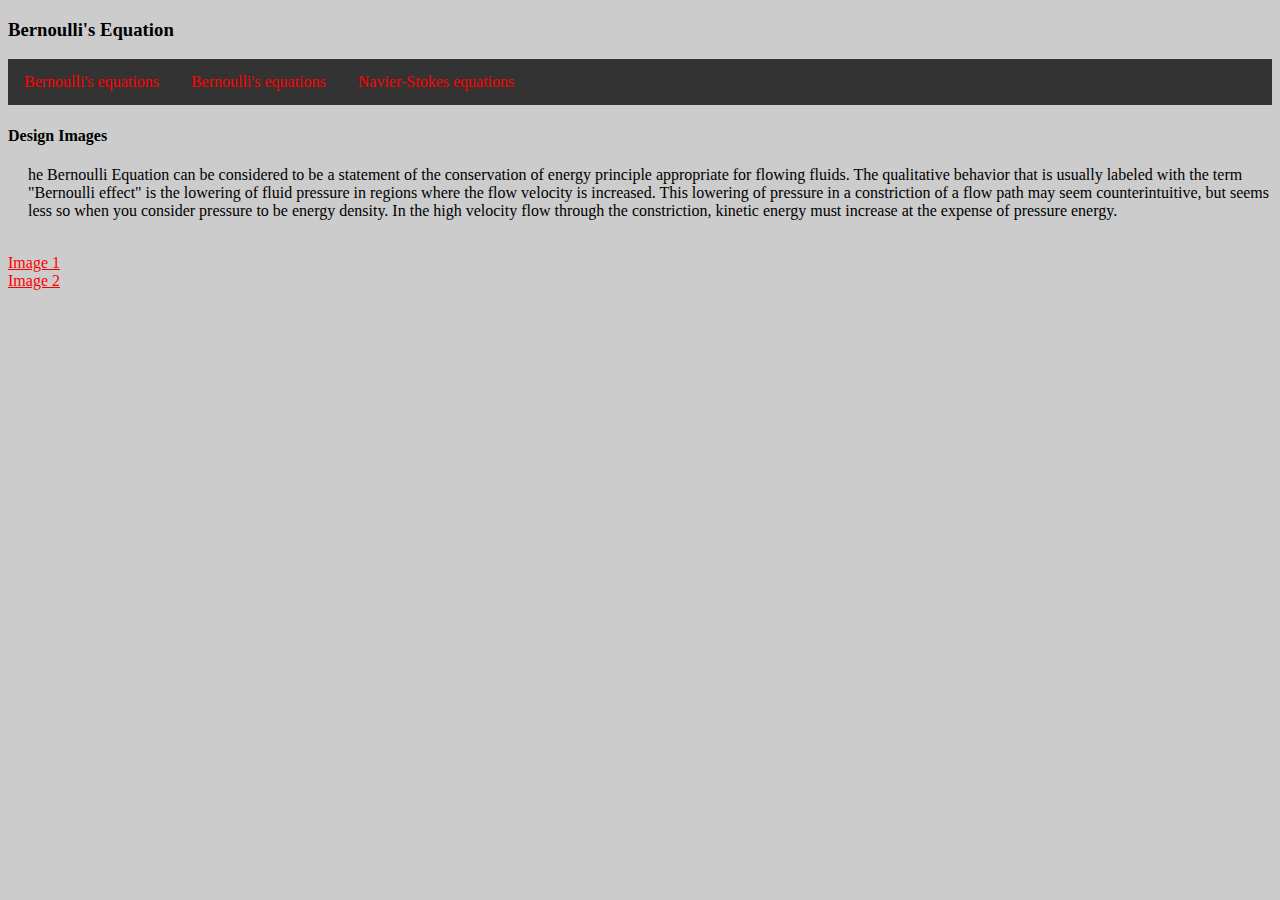
==== subpage1.html @ f667354a "Update subpage1.html" ====
<!DOCTYPE html>
<html>
<head>
<link rel="stylesheet" type="text/css" href="mystyle.css">
<title>CSCI ASSIGNMENT 12</title>
</head>
<body>
<h3>Bernoulli's Equation</h3>
<ul>
<li><a href=index>Bernoulli's equations</a></li>
<li><a href=subpage1>Bernoulli's equations</a></li>
<li><a href=subpage2>Navier-Stokes equations</a></li>
</ul>
<h4>Design Images</h4>
  <p>he Bernoulli Equation can be considered to be a statement of the conservation of energy principle 
    appropriate for flowing fluids. The qualitative behavior that is usually labeled with the term "Bernoulli effect" 
    is the lowering of fluid pressure in regions where the flow velocity is increased. 
    This lowering of pressure in a constriction of a flow path may seem counterintuitive, but seems less so 
    when you consider pressure to be energy density. In the high velocity flow through the constriction, 
    kinetic energy must increase at the expense of pressure energy.</p>
  
<br><a href="fuselagerendering1.jpg" target="_blank">Image 1</a><br>
<a href="crosssectional.jpg" target="_blank">Image 2</a>
<img="Bernoil.gif" alt="Bernoullis" width"200" height="200">
</body>
</html>
---- mystyle.css ----
body 
{background-color: #ccc;}

.center {
  border: 3px solid gray;
  text-align: center;
  font-family: "Times New Roman", Times, serif;
} 

p {color: black;
  margin-left: 20px;
  font-family: "Times New Roman", Times, serif;
}

ul {
    list-style-type: none;
    margin: 0;
    padding: 0;
    overflow: hidden;
    background-color: #333;
}

li {
    float: left;
}

li a {
    display: block;
    color: white;
    text-align: center;
    padding: 14px 16px;
    text-decoration: none;
}

li a:hover {
    background-color: #111;
}
 
.classy {
  float:right;
}

a:link {
    color: red;
}

/* visited link */
a:visited {
    color: white;
}

/* mouse over link */
a:hover {
    color: maroon;
}

/* selected link */
a:active {
    color: blue;
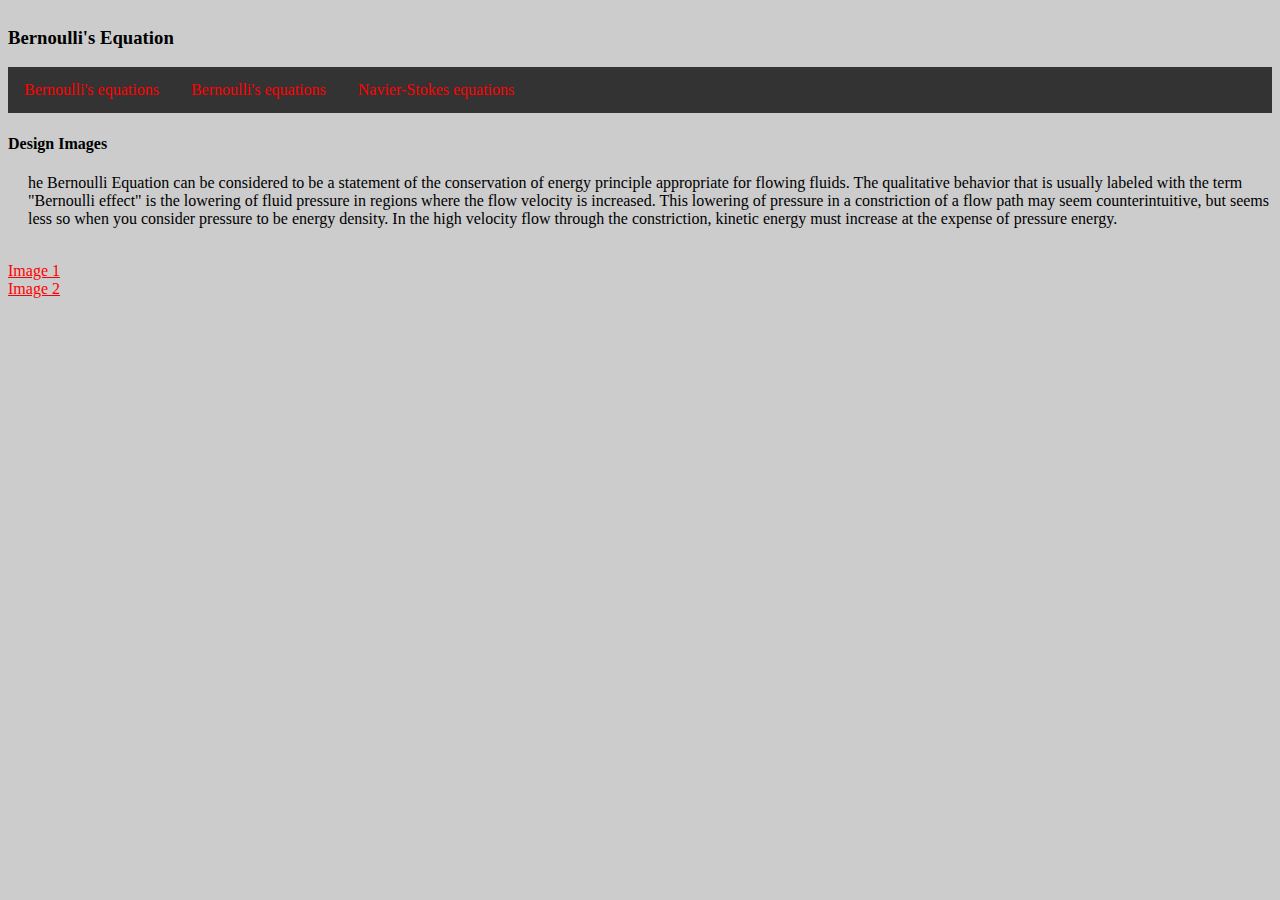
==== commit 1745358b: "Update subpage1.html" ====
--- a/subpage1.html
+++ b/subpage1.html
@@ -21,6 +21,6 @@
   
 <br><a href="fuselagerendering1.jpg" target="_blank">Image 1</a><br>
 <a href="crosssectional.jpg" target="_blank">Image 2</a>
-<img="Bernoil.gif" alt="Bernoullis" width"200" height="200">
+<img="Bernoul.gif" alt="Bernoullis" width"200" height="200">
 </body>
 </html>
--- a/mystyle.css
+++ b/mystyle.css
@@ -1,7 +1,13 @@
 
 
-body 
-{background-color: #ccc;}
+html, body 
+{background-color: #ccc;
+  position:fixed;
+    top:0;
+    bottom:0;
+    left:0;
+    right:0
+}
 
 .center {
   border: 3px solid gray;
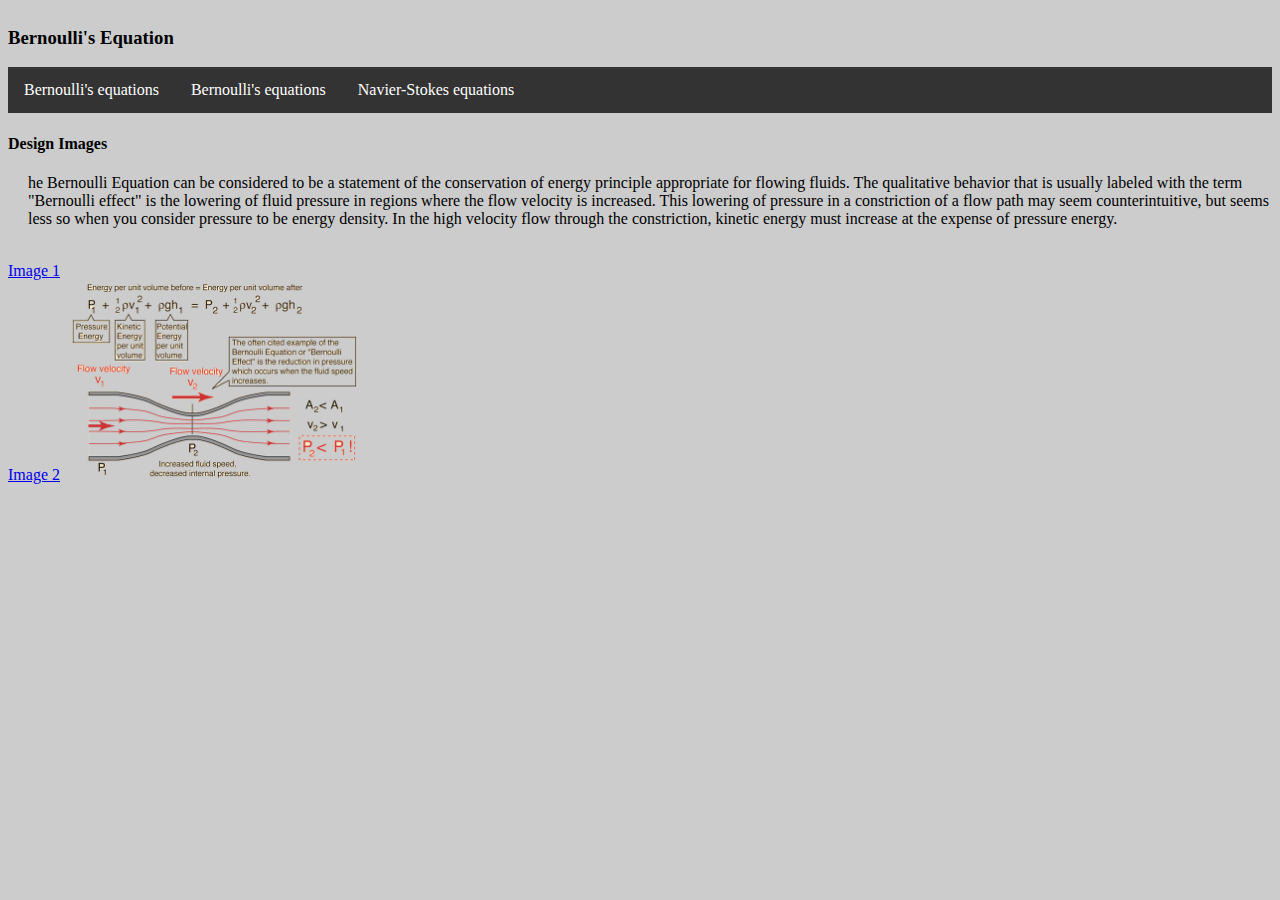
==== commit 36890b45: "Update subpage1.html" ====
--- a/subpage1.html
+++ b/subpage1.html
@@ -21,6 +21,6 @@
   
 <br><a href="fuselagerendering1.jpg" target="_blank">Image 1</a><br>
 <a href="crosssectional.jpg" target="_blank">Image 2</a>
-<img="Bernoul.gif" alt="Bernoullis" width"200" height="200">
+<img src="Bernoul.gif" alt="Bernoullis" width"200" height="200">
 </body>
 </html>
--- a/mystyle.css
+++ b/mystyle.css
@@ -48,6 +48,11 @@
   float:right;
 }
 
+.messy{
+  border: 3px solid gray;
+  text-align: left;
+  font-family: "Times New Roman", Times, serif;
+
 a:link {
     color: red;
 }
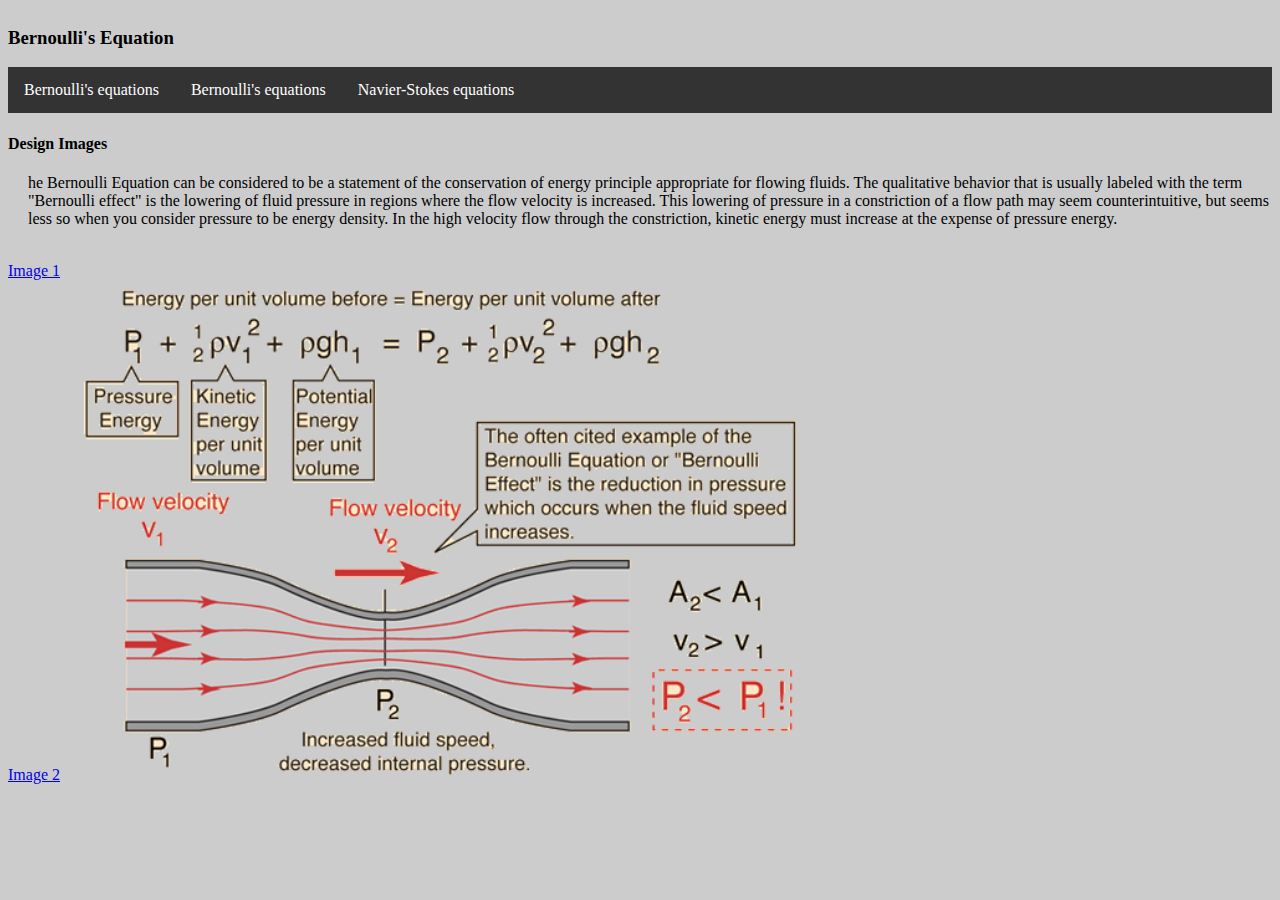
==== commit fc9678e0: "Update subpage1.html" ====
--- a/subpage1.html
+++ b/subpage1.html
@@ -21,6 +21,6 @@
   
 <br><a href="fuselagerendering1.jpg" target="_blank">Image 1</a><br>
 <a href="crosssectional.jpg" target="_blank">Image 2</a>
-<img src="Bernoul.gif" alt="Bernoullis" width"200" height="200">
+<img src="Bernoul.gif" alt="Bernoullis" width"500" height="500">
 </body>
 </html>
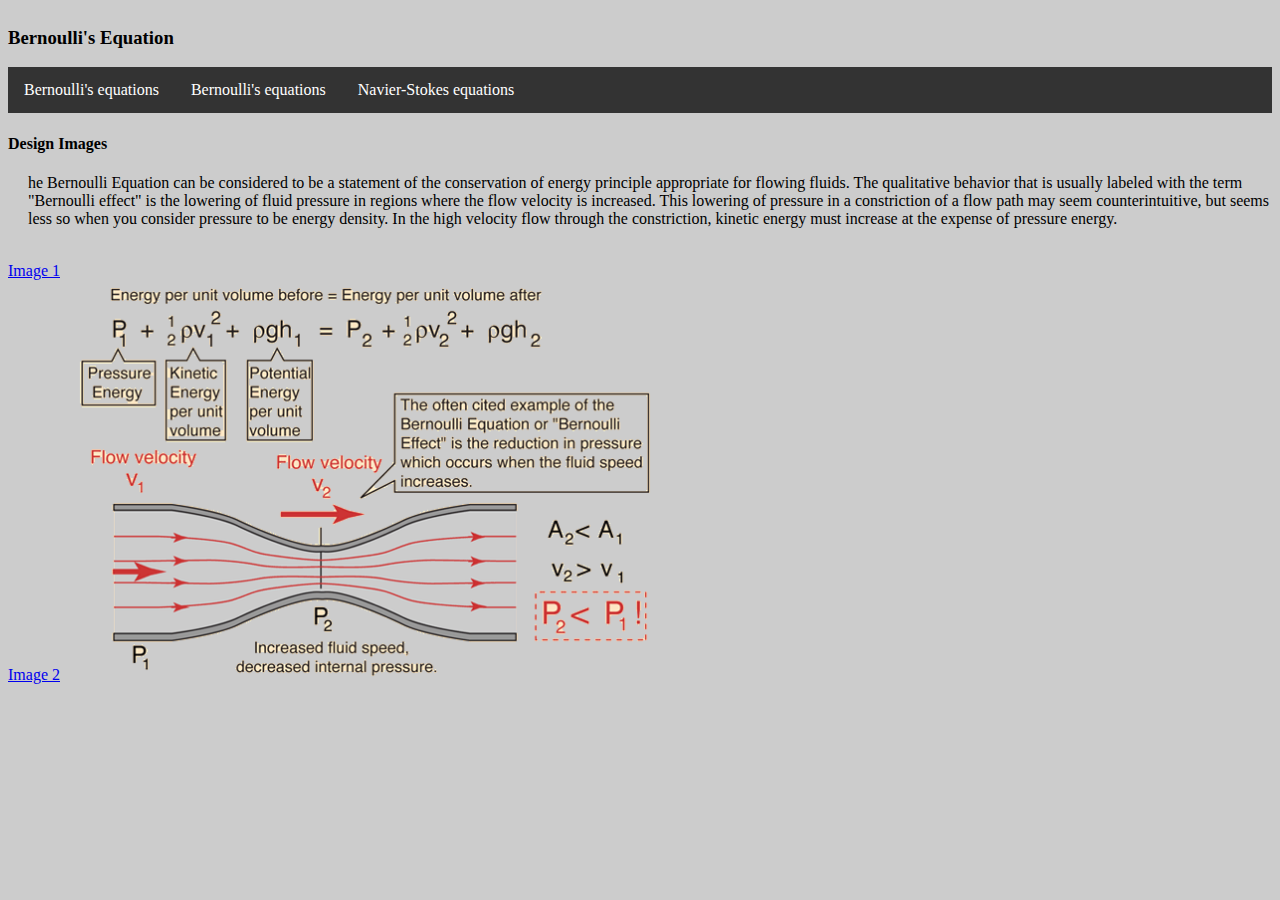
==== commit f5551d8c: "Update subpage1.html" ====
--- a/subpage1.html
+++ b/subpage1.html
@@ -21,6 +21,6 @@
   
 <br><a href="fuselagerendering1.jpg" target="_blank">Image 1</a><br>
 <a href="crosssectional.jpg" target="_blank">Image 2</a>
-<img src="Bernoul.gif" alt="Bernoullis" width"500" height="500">
+<img src="Bernoul.gif" alt="Bernoullis" width"400" height="400">
 </body>
 </html>
--- a/mystyle.css
+++ b/mystyle.css
@@ -52,6 +52,7 @@
   border: 3px solid gray;
   text-align: left;
   font-family: "Times New Roman", Times, serif;
+  float:left;
 
 a:link {
     color: red;
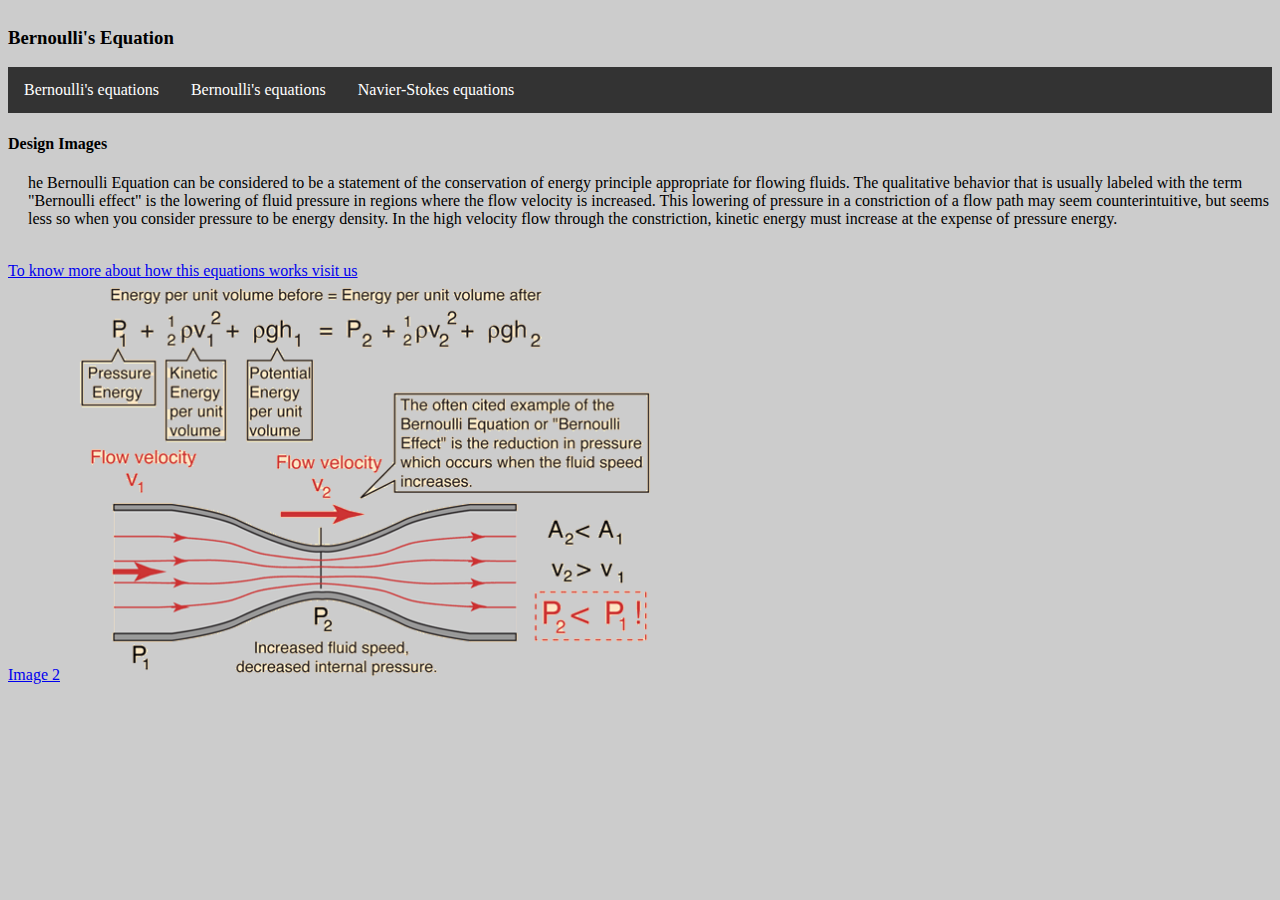
==== commit 52a280d7: "Update subpage1.html" ====
--- a/subpage1.html
+++ b/subpage1.html
@@ -19,7 +19,7 @@
     when you consider pressure to be energy density. In the high velocity flow through the constriction, 
     kinetic energy must increase at the expense of pressure energy.</p>
   
-<br><a href="fuselagerendering1.jpg" target="_blank">Image 1</a><br>
+<br><a href="http://hyperphysics.phy-astr.gsu.edu/hbase/pber.html target="_blank">To know more about how this equations works visit us</a><br>
 <a href="crosssectional.jpg" target="_blank">Image 2</a>
 <img src="Bernoul.gif" alt="Bernoullis" width"400" height="400">
 </body>
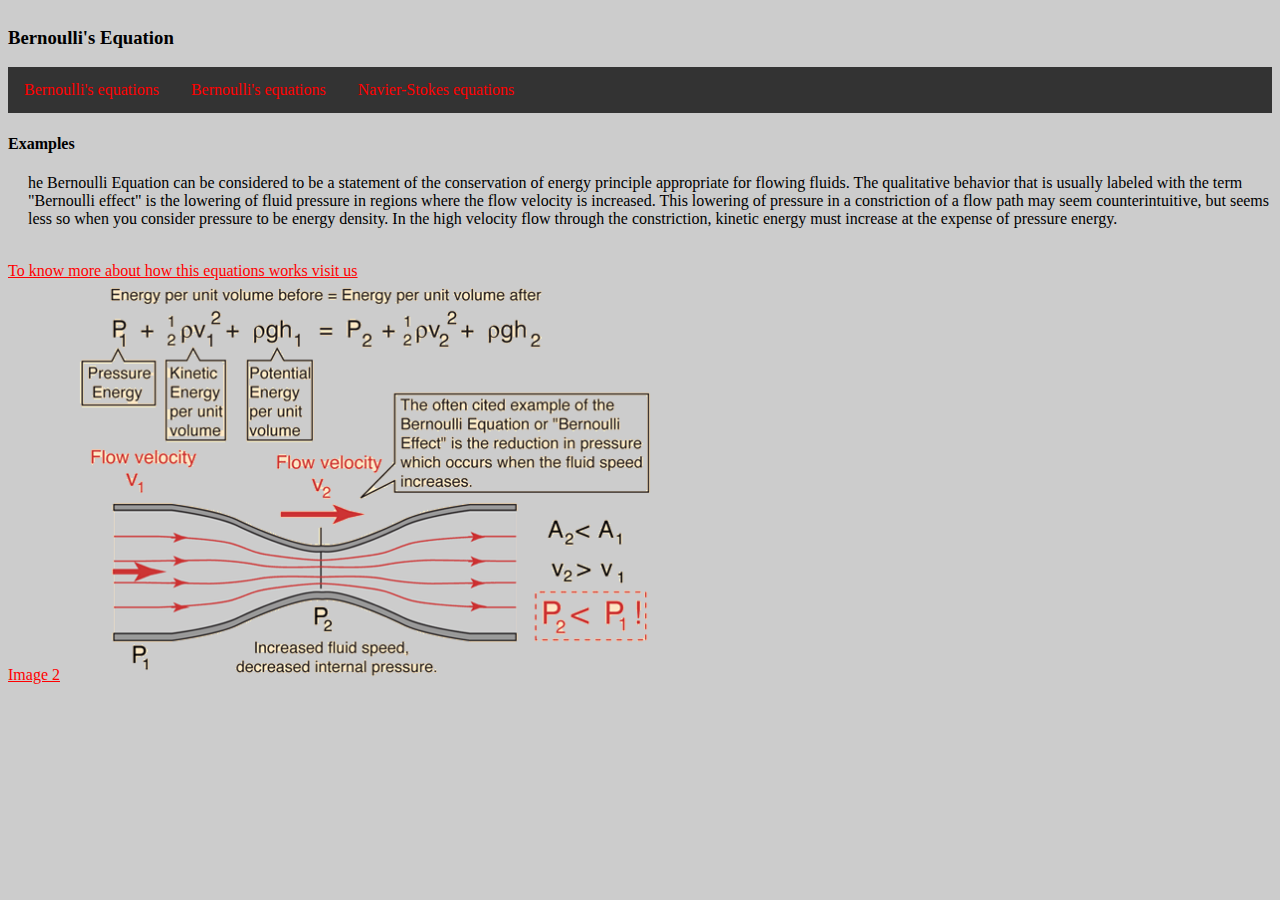
==== commit 4daa9671: "Update subpage1.html" ====
--- a/subpage1.html
+++ b/subpage1.html
@@ -11,7 +11,7 @@
 <li><a href=subpage1>Bernoulli's equations</a></li>
 <li><a href=subpage2>Navier-Stokes equations</a></li>
 </ul>
-<h4>Design Images</h4>
+<h4>Examples</h4>
   <p>he Bernoulli Equation can be considered to be a statement of the conservation of energy principle 
     appropriate for flowing fluids. The qualitative behavior that is usually labeled with the term "Bernoulli effect" 
     is the lowering of fluid pressure in regions where the flow velocity is increased. 
--- a/mystyle.css
+++ b/mystyle.css
@@ -49,10 +49,8 @@
 }
 
 .messy{
-  border: 3px solid gray;
-  text-align: left;
-  font-family: "Times New Roman", Times, serif;
   float:left;
+}
 
 a:link {
     color: red;
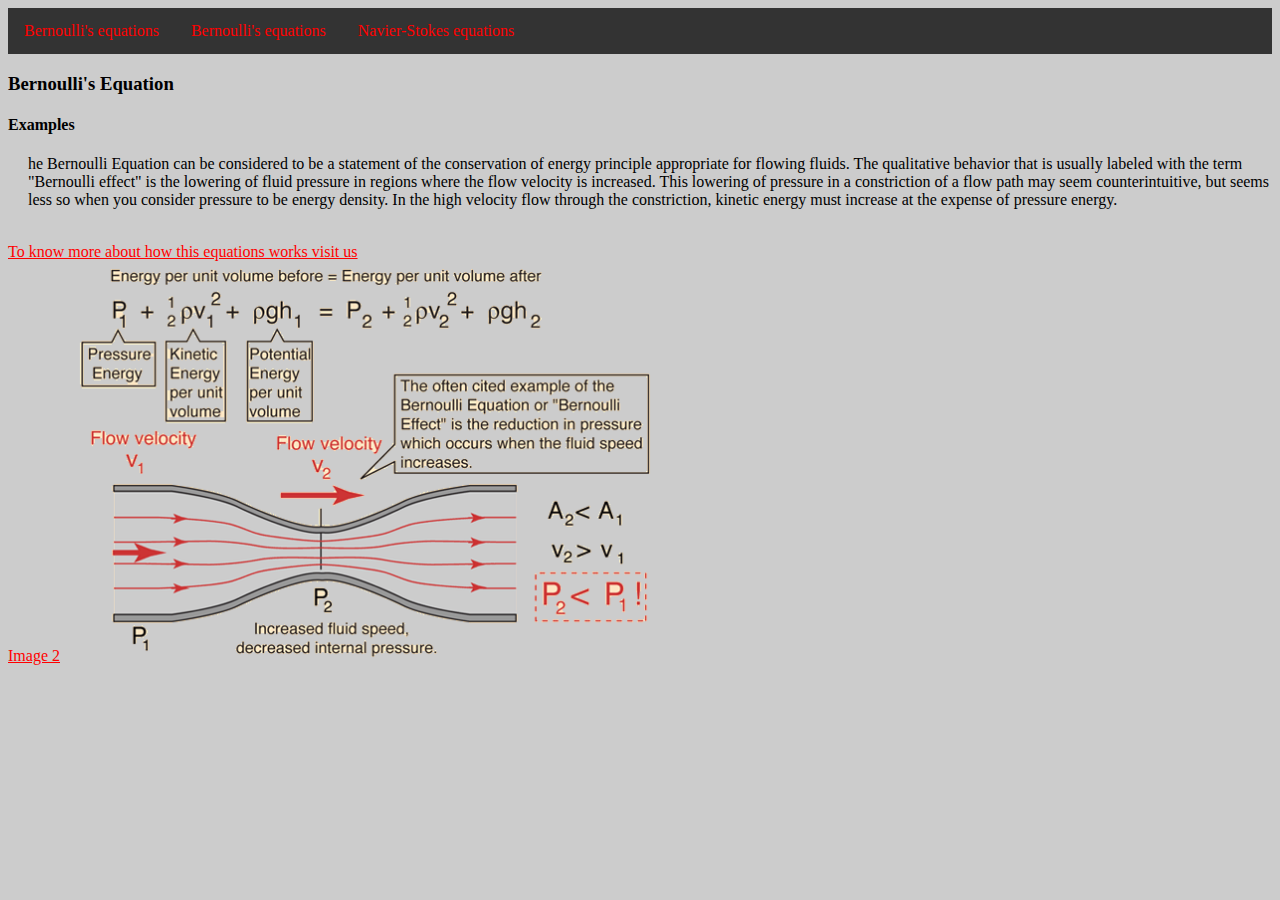
==== commit babda1de: "Update subpage1.html" ====
--- a/subpage1.html
+++ b/subpage1.html
@@ -5,12 +5,12 @@
 <title>CSCI ASSIGNMENT 12</title>
 </head>
 <body>
-<h3>Bernoulli's Equation</h3>
 <ul>
 <li><a href=index>Bernoulli's equations</a></li>
 <li><a href=subpage1>Bernoulli's equations</a></li>
 <li><a href=subpage2>Navier-Stokes equations</a></li>
 </ul>
+<h3>Bernoulli's Equation</h3>
 <h4>Examples</h4>
   <p>he Bernoulli Equation can be considered to be a statement of the conservation of energy principle 
     appropriate for flowing fluids. The qualitative behavior that is usually labeled with the term "Bernoulli effect" 
